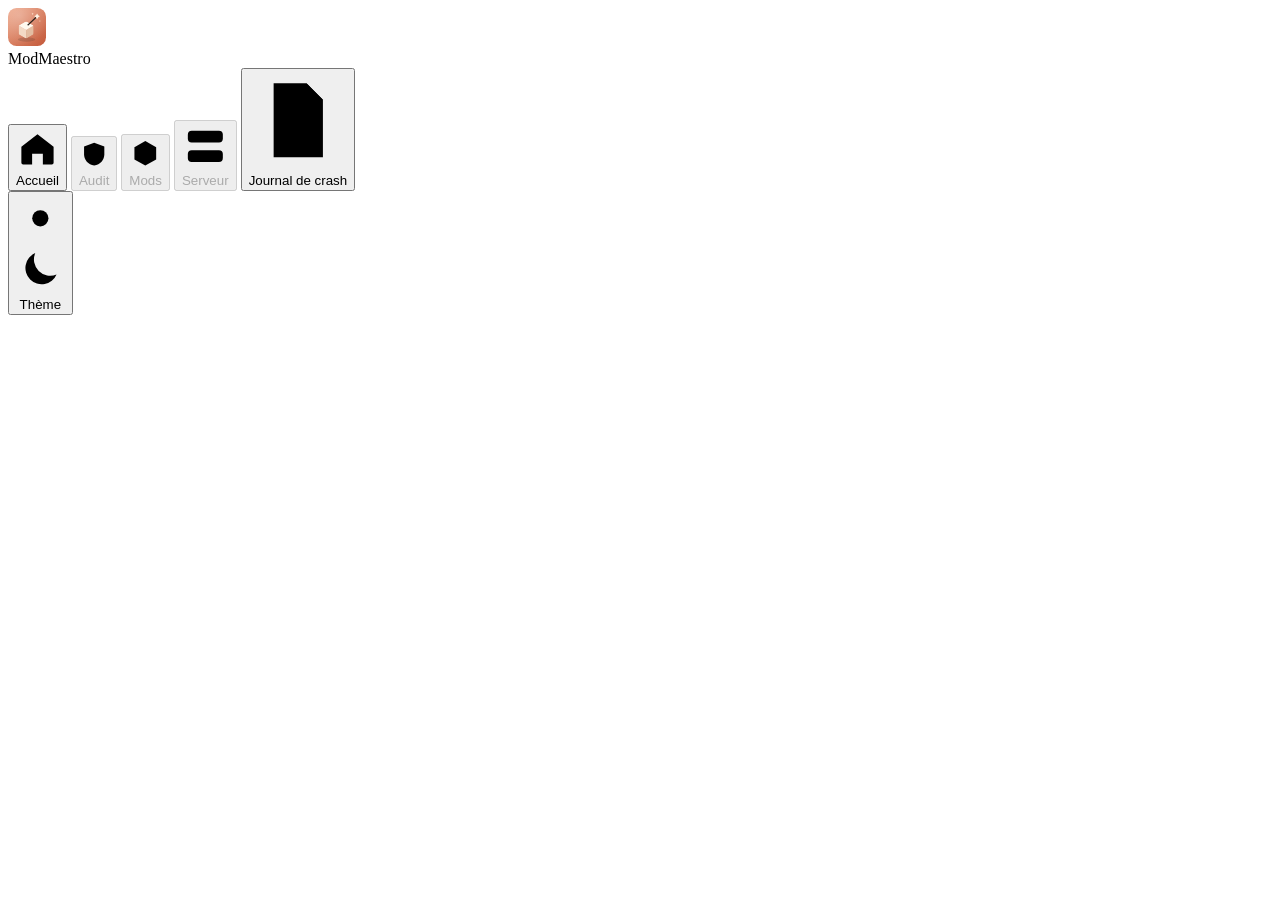
==== web/static/index.html @ 4a1a725a "feat: première version de ModMaestro (audit de modpacks Minecraft) Outil local en Python qui analyse" ====
<!doctype html>
<html lang="fr">
<head>
<meta charset="utf-8">
<meta name="viewport" content="width=device-width, initial-scale=1">
<title>ModMaestro</title>
<meta name="description" content="Le chef d'orchestre de ton modpack Minecraft.">
<link rel="icon" href="/assets/logo.svg" type="image/svg+xml">
<link rel="alternate icon" href="/favicon.ico">
<link rel="apple-touch-icon" href="/assets/apple-touch-icon.png">
<link rel="stylesheet" href="/static/css/theme.css">
<script>
  try {
    var t = localStorage.getItem("mm-theme");
    if (t === "light" || t === "dark") document.documentElement.setAttribute("data-theme", t);
  } catch (e) {}
</script>
</head>
<body>
<div class="shell">
  <aside class="sidebar" aria-label="Navigation">
    <div class="brand">
      <img src="/assets/logo.svg" alt="" width="38" height="38">
      <div class="brand-name">Mod<span>Maestro</span></div>
    </div>

    <nav class="nav" id="nav">
      <button class="nav-item" data-view="home"><svg viewBox="0 0 24 24"><path d="M3 11l9-7 9 7v9a1 1 0 0 1-1 1h-5v-6H9v6H4a1 1 0 0 1-1-1z"/></svg><span>Accueil</span></button>
      <button class="nav-item" data-view="audit" disabled><svg viewBox="0 0 24 24"><path d="M12 3l8 3v6c0 4.5-3.2 8.2-8 9-4.8-.8-8-4.5-8-9V6z"/><path d="M8.5 12l2.5 2.5 4.5-5"/></svg><span>Audit</span><b class="badge" id="badge-audit" hidden></b></button>
      <button class="nav-item" data-view="mods" disabled><svg viewBox="0 0 24 24"><path d="M12 3l8 4.5v9L12 21l-8-4.5v-9z"/><path d="M4 7.5l8 4.5 8-4.5M12 12v9"/></svg><span>Mods</span><b class="badge muted" id="badge-mods" hidden></b></button>
      <button class="nav-item" data-view="server" disabled><svg viewBox="0 0 24 24"><rect x="3" y="4" width="18" height="6" rx="2"/><rect x="3" y="14" width="18" height="6" rx="2"/><path d="M7 7h.01M7 17h.01"/></svg><span>Serveur</span></button>
      <button class="nav-item" data-view="logs"><svg viewBox="0 0 24 24"><path d="M6 3h8l4 4v14H6z"/><path d="M14 3v4h4M9 12h6M9 16h6"/></svg><span>Journal de crash</span></button>
    </nav>

    <div class="sidebar-foot">
      <button class="ghost-btn" id="theme-toggle" title="Changer de thème">
        <svg viewBox="0 0 24 24" class="i-sun"><circle cx="12" cy="12" r="4"/><path d="M12 2v2M12 20v2M4.9 4.9l1.4 1.4M17.7 17.7l1.4 1.4M2 12h2M20 12h2M4.9 19.1l1.4-1.4M17.7 6.3l1.4-1.4"/></svg>
        <svg viewBox="0 0 24 24" class="i-moon"><path d="M20 14.5A8 8 0 0 1 9.5 4 8 8 0 1 0 20 14.5z"/></svg>
        <span>Thème</span>
      </button>
      <div class="version" id="version"></div>
    </div>
  </aside>

  <main class="stage">
    <div class="panel" id="panel">
      <header class="topbar" id="topbar" hidden>
        <div class="crumbs">
          <div class="crumb-title" id="crumb-title"></div>
          <div class="crumb-path" id="crumb-path"></div>
        </div>
        <div class="topbar-actions">
          <button class="btn" id="btn-export">Exporter le rapport</button>
          <button class="btn primary" id="btn-new">Nouvelle analyse</button>
        </div>
      </header>
      <div class="view" id="view" tabindex="-1"></div>
    </div>
  </main>
</div>

<div class="modal-backdrop" id="modal" hidden>
  <div class="modal" role="dialog" aria-modal="true" aria-labelledby="modal-title">
    <div class="modal-head">
      <h2 id="modal-title">Choisir un dossier</h2>
      <button class="icon-btn" id="modal-close" aria-label="Fermer">×</button>
    </div>
    <div class="modal-path">
      <button class="icon-btn" id="browse-up" title="Dossier parent" aria-label="Dossier parent">↑</button>
      <input id="browse-path" spellcheck="false" aria-label="Chemin">
      <button class="btn" id="browse-go">Aller</button>
    </div>
    <div class="modal-body">
      <div class="shortcuts" id="shortcuts"></div>
      <ul class="dirlist" id="dirlist"></ul>
    </div>
    <div class="modal-foot">
      <div class="modal-hint" id="browse-hint"></div>
      <button class="btn primary" id="browse-pick">Analyser ce dossier</button>
    </div>
  </div>
</div>

<div class="toast" id="toast" role="status" aria-live="polite" hidden></div>

<script>window.MM = /*__MM_CONFIG__*/{};</script>
<script src="/static/js/app.js"></script>
</body>
</html>
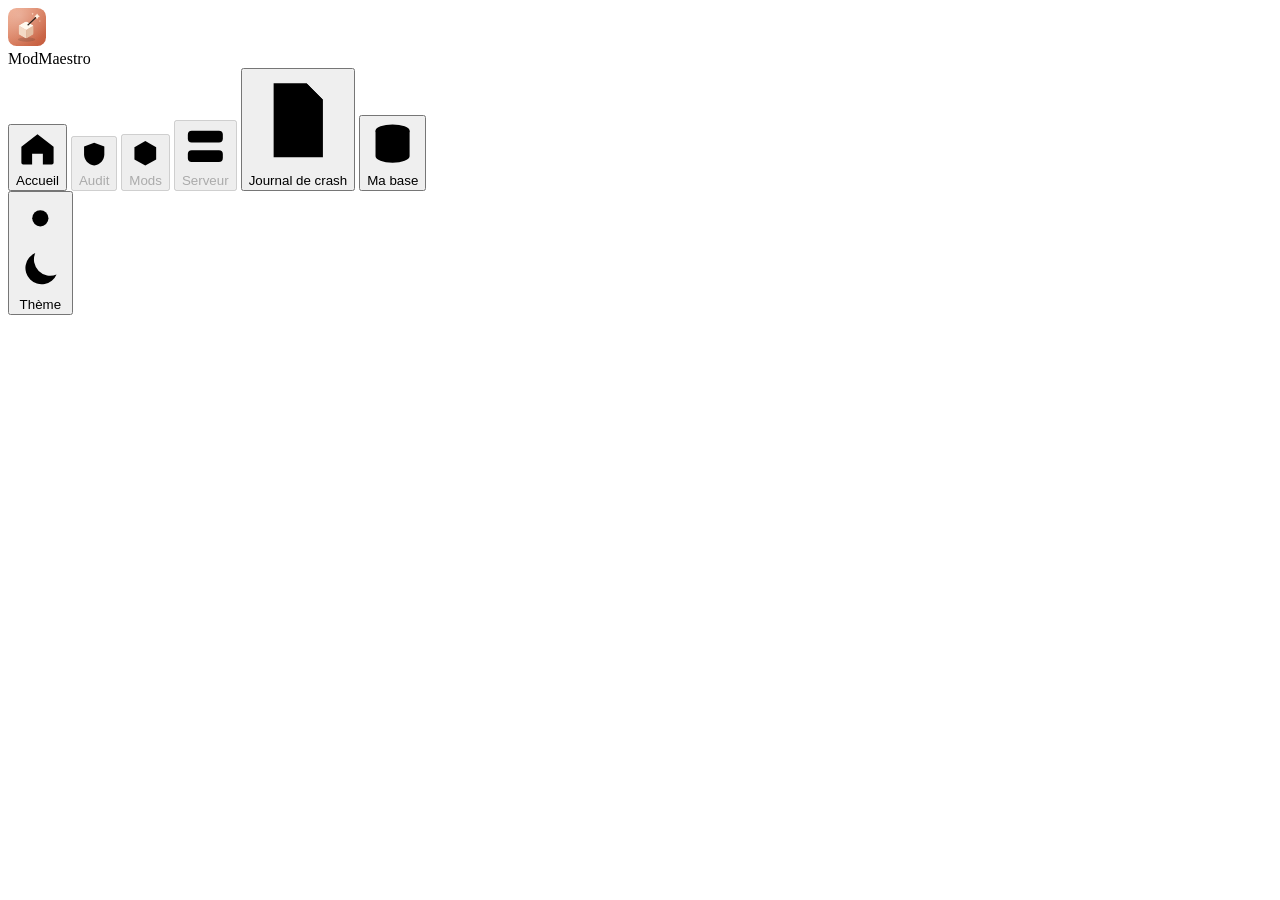
==== commit 4f9f0eec: "Intégration Modrinth (optionnelle), cache SQLite, base communautaire et apprentissage (v1.1.0)." ====
--- a/web/static/index.html
+++ b/web/static/index.html
@@ -30,6 +30,7 @@
       <button class="nav-item" data-view="mods" disabled><svg viewBox="0 0 24 24"><path d="M12 3l8 4.5v9L12 21l-8-4.5v-9z"/><path d="M4 7.5l8 4.5 8-4.5M12 12v9"/></svg><span>Mods</span><b class="badge muted" id="badge-mods" hidden></b></button>
       <button class="nav-item" data-view="server" disabled><svg viewBox="0 0 24 24"><rect x="3" y="4" width="18" height="6" rx="2"/><rect x="3" y="14" width="18" height="6" rx="2"/><path d="M7 7h.01M7 17h.01"/></svg><span>Serveur</span></button>
       <button class="nav-item" data-view="logs"><svg viewBox="0 0 24 24"><path d="M6 3h8l4 4v14H6z"/><path d="M14 3v4h4M9 12h6M9 16h6"/></svg><span>Journal de crash</span></button>
+      <button class="nav-item" data-view="base"><svg viewBox="0 0 24 24"><ellipse cx="12" cy="6" rx="8" ry="3"/><path d="M4 6v6c0 1.7 3.6 3 8 3s8-1.3 8-3V6M4 12v6c0 1.7 3.6 3 8 3s8-1.3 8-3v-6"/></svg><span>Ma base</span></button>
     </nav>
 
     <div class="sidebar-foot">
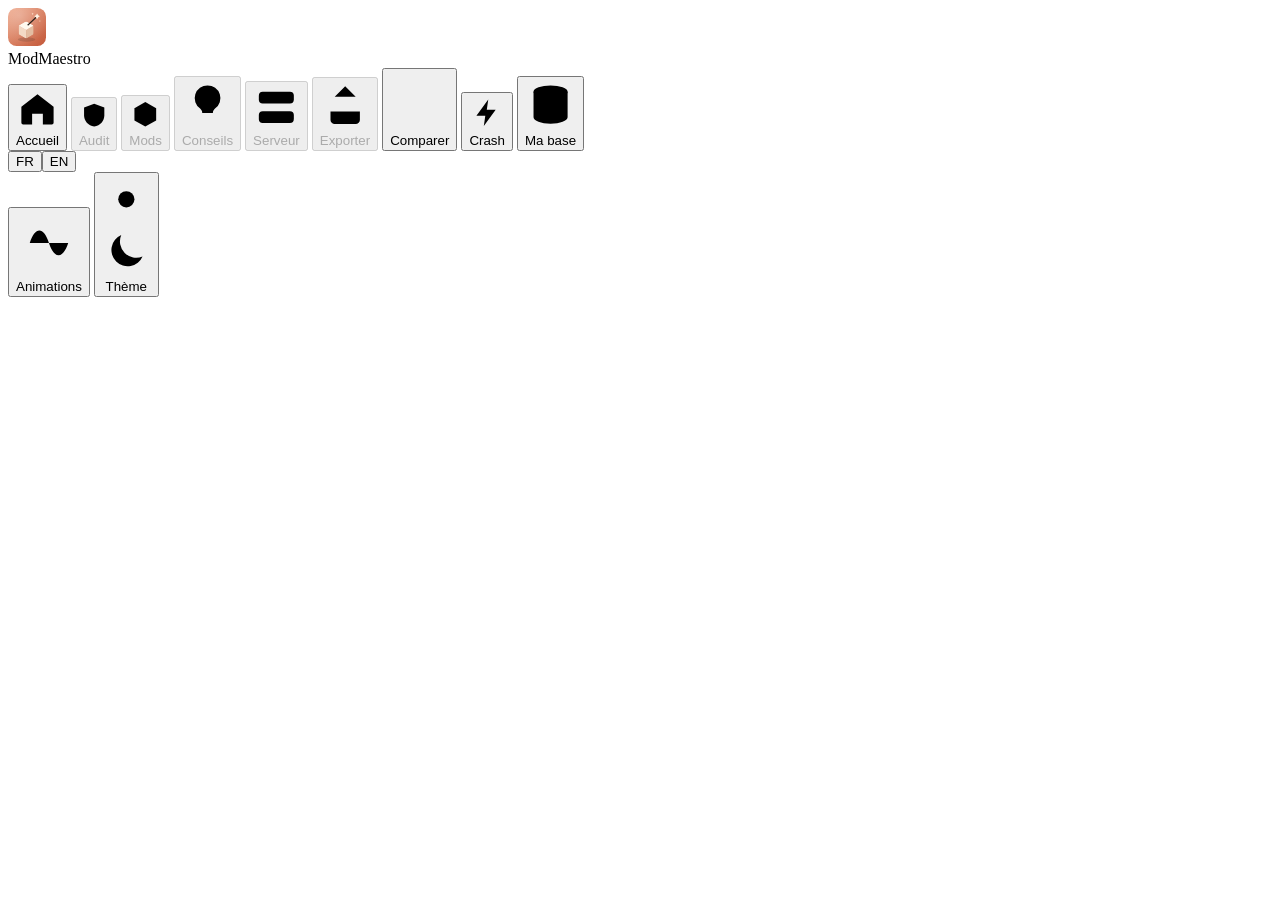
==== commit 90d464d5: "ModMaestro 1.2.0 : langue EN, comparaison, crash finder, exports, kit serveur, exécutables. Mise à j" ====
--- a/web/static/index.html
+++ b/web/static/index.html
@@ -25,19 +25,28 @@
     </div>
 
     <nav class="nav" id="nav">
-      <button class="nav-item" data-view="home"><svg viewBox="0 0 24 24"><path d="M3 11l9-7 9 7v9a1 1 0 0 1-1 1h-5v-6H9v6H4a1 1 0 0 1-1-1z"/></svg><span>Accueil</span></button>
-      <button class="nav-item" data-view="audit" disabled><svg viewBox="0 0 24 24"><path d="M12 3l8 3v6c0 4.5-3.2 8.2-8 9-4.8-.8-8-4.5-8-9V6z"/><path d="M8.5 12l2.5 2.5 4.5-5"/></svg><span>Audit</span><b class="badge" id="badge-audit" hidden></b></button>
-      <button class="nav-item" data-view="mods" disabled><svg viewBox="0 0 24 24"><path d="M12 3l8 4.5v9L12 21l-8-4.5v-9z"/><path d="M4 7.5l8 4.5 8-4.5M12 12v9"/></svg><span>Mods</span><b class="badge muted" id="badge-mods" hidden></b></button>
-      <button class="nav-item" data-view="server" disabled><svg viewBox="0 0 24 24"><rect x="3" y="4" width="18" height="6" rx="2"/><rect x="3" y="14" width="18" height="6" rx="2"/><path d="M7 7h.01M7 17h.01"/></svg><span>Serveur</span></button>
-      <button class="nav-item" data-view="logs"><svg viewBox="0 0 24 24"><path d="M6 3h8l4 4v14H6z"/><path d="M14 3v4h4M9 12h6M9 16h6"/></svg><span>Journal de crash</span></button>
-      <button class="nav-item" data-view="base"><svg viewBox="0 0 24 24"><ellipse cx="12" cy="6" rx="8" ry="3"/><path d="M4 6v6c0 1.7 3.6 3 8 3s8-1.3 8-3V6M4 12v6c0 1.7 3.6 3 8 3s8-1.3 8-3v-6"/></svg><span>Ma base</span></button>
+      <button class="nav-item" data-view="home"><svg viewBox="0 0 24 24"><path d="M3 11l9-7 9 7v9a1 1 0 0 1-1 1h-5v-6H9v6H4a1 1 0 0 1-1-1z"/></svg><span data-t="Accueil">Accueil</span></button>
+      <button class="nav-item" data-view="audit" disabled><svg viewBox="0 0 24 24"><path d="M12 3l8 3v6c0 4.5-3.2 8.2-8 9-4.8-.8-8-4.5-8-9V6z"/><path d="M8.5 12l2.5 2.5 4.5-5"/></svg><span data-t="Audit">Audit</span><b class="badge" id="badge-audit" hidden></b></button>
+      <button class="nav-item" data-view="mods" disabled><svg viewBox="0 0 24 24"><path d="M12 3l8 4.5v9L12 21l-8-4.5v-9z"/><path d="M4 7.5l8 4.5 8-4.5M12 12v9"/></svg><span data-t="Mods">Mods</span><b class="badge muted" id="badge-mods" hidden></b></button>
+      <button class="nav-item" data-view="tips" disabled><svg viewBox="0 0 24 24"><path d="M9 18h6M10 21h4M12 3a6 6 0 0 0-3.5 10.9c.6.5 1 1.2 1 2.1h5c0-.9.4-1.6 1-2.1A6 6 0 0 0 12 3z"/></svg><span data-t="Conseils">Conseils</span></button>
+      <button class="nav-item" data-view="server" disabled><svg viewBox="0 0 24 24"><rect x="3" y="4" width="18" height="6" rx="2"/><rect x="3" y="14" width="18" height="6" rx="2"/><path d="M7 7h.01M7 17h.01"/></svg><span data-t="Serveur">Serveur</span></button>
+      <button class="nav-item" data-view="export" disabled><svg viewBox="0 0 24 24"><path d="M12 3v12M7 8l5-5 5 5M5 15v4a2 2 0 0 0 2 2h10a2 2 0 0 0 2-2v-4"/></svg><span data-t="Exporter">Exporter</span></button>
+      <button class="nav-item" data-view="compare"><svg viewBox="0 0 24 24"><path d="M8 3v18M16 3v18M3 8h5M16 16h5"/></svg><span data-t="Comparer">Comparer</span></button>
+      <button class="nav-item" data-view="crash"><svg viewBox="0 0 24 24"><path d="M13 3L5 14h6l-1 7 8-11h-6z"/></svg><span data-t="Crash">Crash</span></button>
+      <button class="nav-item" data-view="base"><svg viewBox="0 0 24 24"><ellipse cx="12" cy="6" rx="8" ry="3"/><path d="M4 6v6c0 1.7 3.6 3 8 3s8-1.3 8-3V6M4 12v6c0 1.7 3.6 3 8 3s8-1.3 8-3v-6"/></svg><span data-t="Ma base">Ma base</span></button>
     </nav>
 
     <div class="sidebar-foot">
-      <button class="ghost-btn" id="theme-toggle" title="Changer de thème">
+      <div class="seg" role="group" aria-label="Langue / Language">
+        <button data-lang="fr" aria-pressed="true">FR</button><button data-lang="en" aria-pressed="false">EN</button>
+      </div>
+      <button class="ghost-btn" id="motion-toggle" data-t-title="Animations" title="Animations" aria-pressed="true">
+        <svg viewBox="0 0 24 24"><path d="M5 12c2-6 5-6 7 0s5 6 7 0"/></svg><span data-t="Animations">Animations</span>
+      </button>
+      <button class="ghost-btn" id="theme-toggle" data-t-title="Changer de thème" title="Changer de thème">
         <svg viewBox="0 0 24 24" class="i-sun"><circle cx="12" cy="12" r="4"/><path d="M12 2v2M12 20v2M4.9 4.9l1.4 1.4M17.7 17.7l1.4 1.4M2 12h2M20 12h2M4.9 19.1l1.4-1.4M17.7 6.3l1.4-1.4"/></svg>
         <svg viewBox="0 0 24 24" class="i-moon"><path d="M20 14.5A8 8 0 0 1 9.5 4 8 8 0 1 0 20 14.5z"/></svg>
-        <span>Thème</span>
+        <span data-t="Thème">Thème</span>
       </button>
       <div class="version" id="version"></div>
     </div>
@@ -51,8 +60,8 @@
           <div class="crumb-path" id="crumb-path"></div>
         </div>
         <div class="topbar-actions">
-          <button class="btn" id="btn-export">Exporter le rapport</button>
-          <button class="btn primary" id="btn-new">Nouvelle analyse</button>
+          <button class="btn" id="btn-export" data-t="Exporter">Exporter</button>
+          <button class="btn primary" id="btn-new" data-t="Nouvelle analyse">Nouvelle analyse</button>
         </div>
       </header>
       <div class="view" id="view" tabindex="-1"></div>
@@ -63,13 +72,13 @@
 <div class="modal-backdrop" id="modal" hidden>
   <div class="modal" role="dialog" aria-modal="true" aria-labelledby="modal-title">
     <div class="modal-head">
-      <h2 id="modal-title">Choisir un dossier</h2>
-      <button class="icon-btn" id="modal-close" aria-label="Fermer">×</button>
+      <h2 id="modal-title" data-t="Choisir un dossier">Choisir un dossier</h2>
+      <button class="icon-btn" id="modal-close" data-t-title="Fermer" aria-label="Fermer">×</button>
     </div>
     <div class="modal-path">
-      <button class="icon-btn" id="browse-up" title="Dossier parent" aria-label="Dossier parent">↑</button>
+      <button class="icon-btn" id="browse-up" data-t-title="Dossier parent" title="Dossier parent" aria-label="Dossier parent">↑</button>
       <input id="browse-path" spellcheck="false" aria-label="Chemin">
-      <button class="btn" id="browse-go">Aller</button>
+      <button class="btn" id="browse-go" data-t="Aller">Aller</button>
     </div>
     <div class="modal-body">
       <div class="shortcuts" id="shortcuts"></div>
@@ -82,9 +91,20 @@
   </div>
 </div>
 
+<div class="modal-backdrop" id="dlg" hidden>
+  <div class="modal dlg" role="dialog" aria-modal="true" aria-labelledby="dlg-title">
+    <div class="modal-head"><h2 id="dlg-title"></h2><button class="icon-btn" id="dlg-close" data-t-title="Fermer" aria-label="Fermer">×</button></div>
+    <div class="dlg-body" id="dlg-body"></div>
+    <div class="modal-foot" id="dlg-foot"></div>
+  </div>
+</div>
+
 <div class="toast" id="toast" role="status" aria-live="polite" hidden></div>
 
 <script>window.MM = /*__MM_CONFIG__*/{};</script>
+<script src="/static/js/lib.js"></script>
+<script src="/static/js/views-core.js"></script>
+<script src="/static/js/views-new.js"></script>
 <script src="/static/js/app.js"></script>
 </body>
 </html>
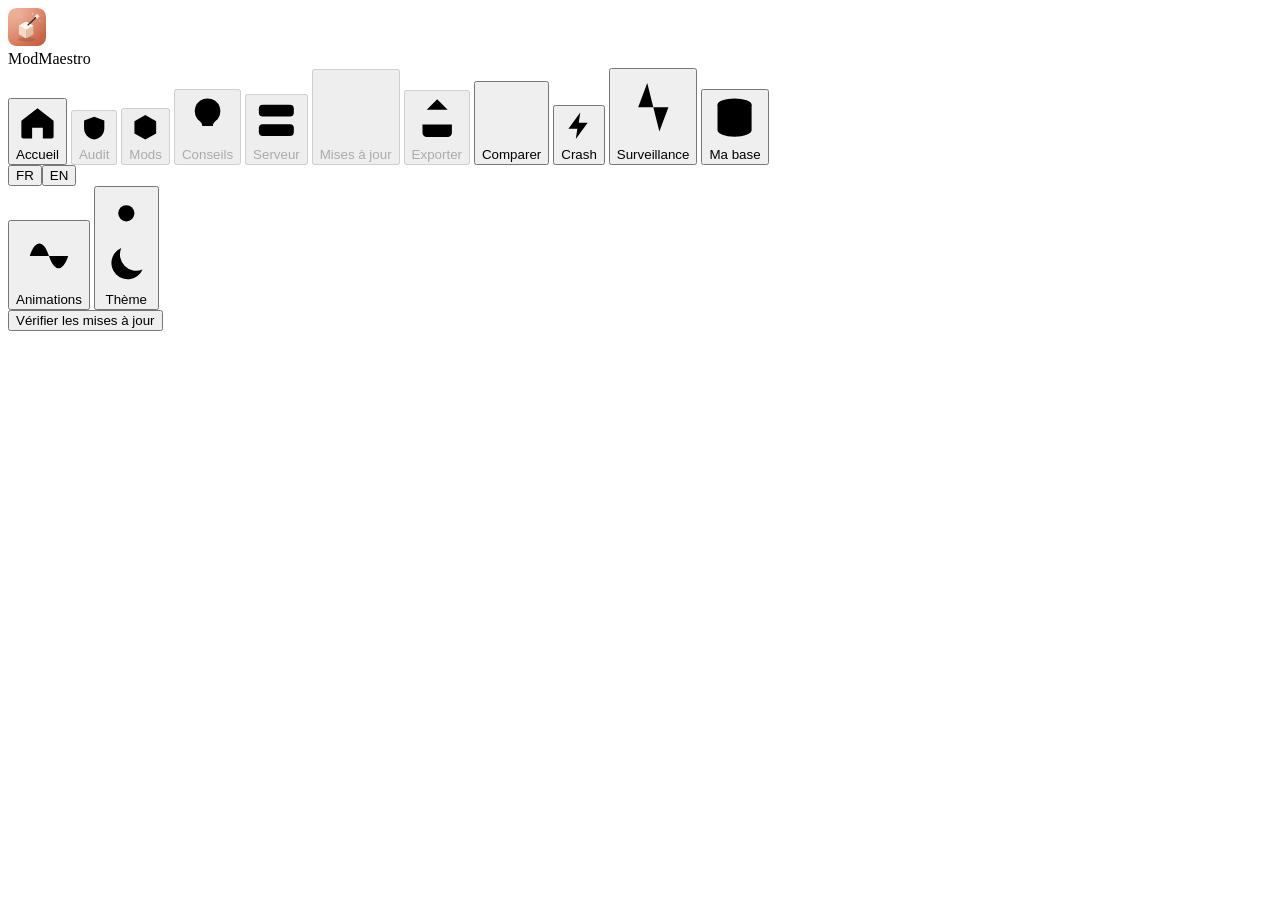
==== commit 884a46f4: "ModMaestro 1.3.0 : mises à jour des mods, import de packs, surveillance serveur, application de bure" ====
--- a/web/static/index.html
+++ b/web/static/index.html
@@ -30,9 +30,11 @@
       <button class="nav-item" data-view="mods" disabled><svg viewBox="0 0 24 24"><path d="M12 3l8 4.5v9L12 21l-8-4.5v-9z"/><path d="M4 7.5l8 4.5 8-4.5M12 12v9"/></svg><span data-t="Mods">Mods</span><b class="badge muted" id="badge-mods" hidden></b></button>
       <button class="nav-item" data-view="tips" disabled><svg viewBox="0 0 24 24"><path d="M9 18h6M10 21h4M12 3a6 6 0 0 0-3.5 10.9c.6.5 1 1.2 1 2.1h5c0-.9.4-1.6 1-2.1A6 6 0 0 0 12 3z"/></svg><span data-t="Conseils">Conseils</span></button>
       <button class="nav-item" data-view="server" disabled><svg viewBox="0 0 24 24"><rect x="3" y="4" width="18" height="6" rx="2"/><rect x="3" y="14" width="18" height="6" rx="2"/><path d="M7 7h.01M7 17h.01"/></svg><span data-t="Serveur">Serveur</span></button>
+      <button class="nav-item" data-view="updates" disabled><svg viewBox="0 0 24 24"><path d="M12 4v12m0 0l-4-4m4 4l4-4M5 20h14"/></svg><span data-t="Mises à jour">Mises à jour</span></button>
       <button class="nav-item" data-view="export" disabled><svg viewBox="0 0 24 24"><path d="M12 3v12M7 8l5-5 5 5M5 15v4a2 2 0 0 0 2 2h10a2 2 0 0 0 2-2v-4"/></svg><span data-t="Exporter">Exporter</span></button>
       <button class="nav-item" data-view="compare"><svg viewBox="0 0 24 24"><path d="M8 3v18M16 3v18M3 8h5M16 16h5"/></svg><span data-t="Comparer">Comparer</span></button>
       <button class="nav-item" data-view="crash"><svg viewBox="0 0 24 24"><path d="M13 3L5 14h6l-1 7 8-11h-6z"/></svg><span data-t="Crash">Crash</span></button>
+      <button class="nav-item" data-view="monitor"><svg viewBox="0 0 24 24"><path d="M3 12h4l3-8 4 16 3-8h4"/></svg><span data-t="Surveillance">Surveillance</span></button>
       <button class="nav-item" data-view="base"><svg viewBox="0 0 24 24"><ellipse cx="12" cy="6" rx="8" ry="3"/><path d="M4 6v6c0 1.7 3.6 3 8 3s8-1.3 8-3V6M4 12v6c0 1.7 3.6 3 8 3s8-1.3 8-3v-6"/></svg><span data-t="Ma base">Ma base</span></button>
     </nav>
 
@@ -49,6 +51,7 @@
         <span data-t="Thème">Thème</span>
       </button>
       <div class="version" id="version"></div>
+      <button class="ghost-btn" id="update-check" data-t="Vérifier les mises à jour">Vérifier les mises à jour</button>
     </div>
   </aside>
 
@@ -103,8 +106,12 @@
 
 <script>window.MM = /*__MM_CONFIG__*/{};</script>
 <script src="/static/js/lib.js"></script>
+<script src="/static/js/desktop.js"></script>
 <script src="/static/js/views-core.js"></script>
 <script src="/static/js/views-new.js"></script>
 <script src="/static/js/app.js"></script>
+<script src="/static/js/views-monitor.js"></script>
+<script src="/static/js/views-updates.js"></script>
+<script src="/static/js/drop.js"></script>
 </body>
 </html>
